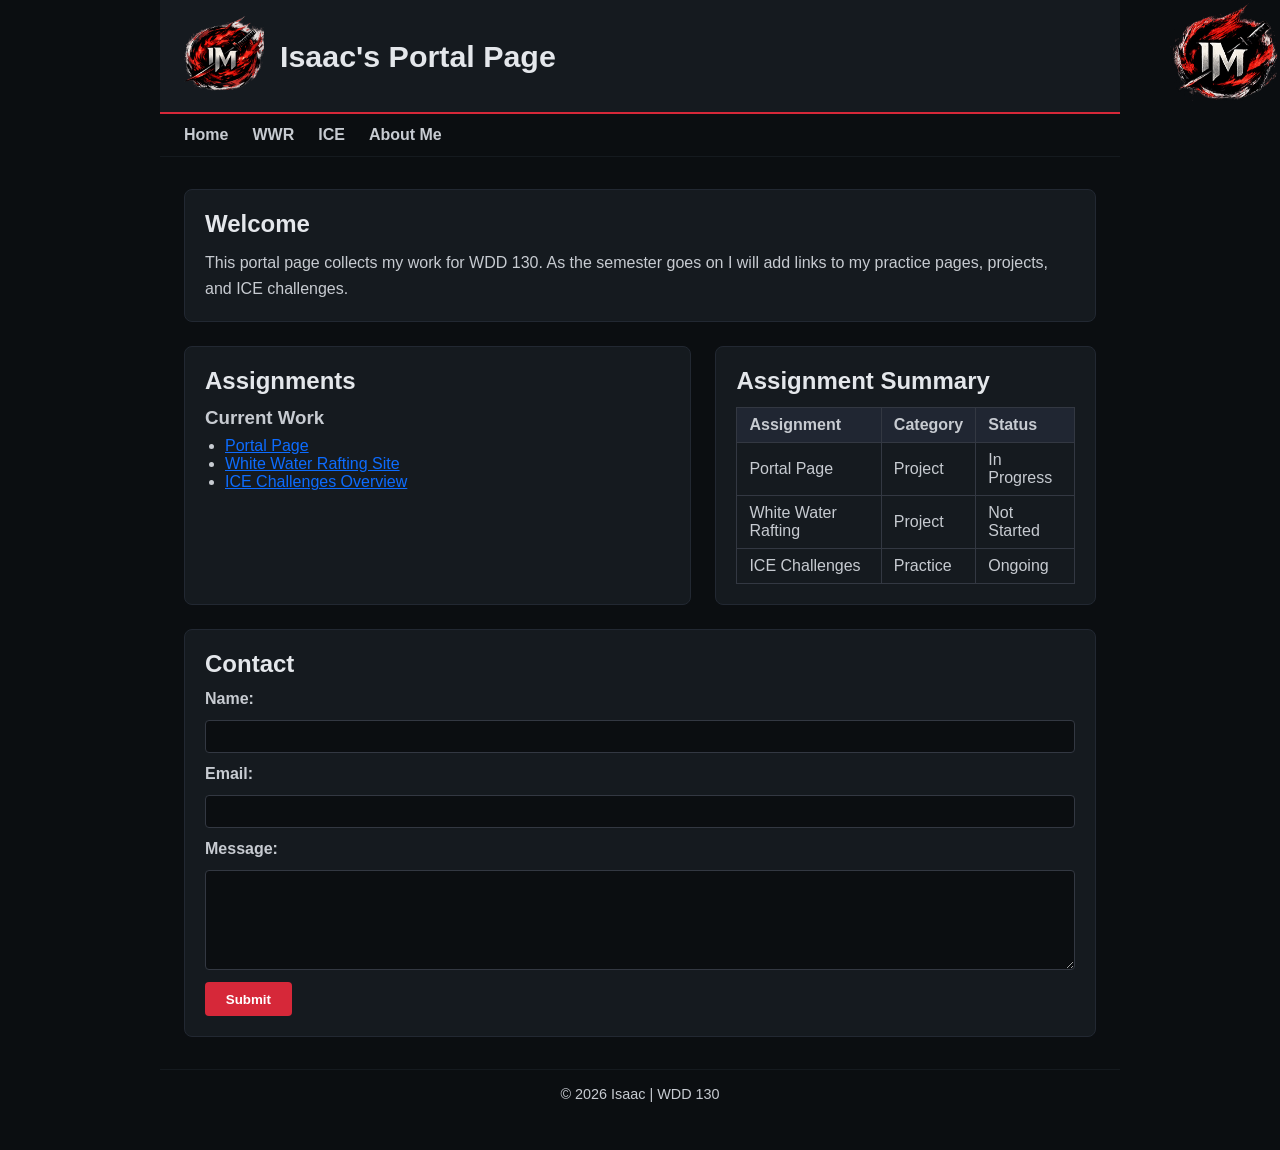
==== index.html @ 659aa978 "Initial commit" ====
<!DOCTYPE html>
<html lang="en">
<head>
  <meta charset="UTF-8">
  <title>Isaac's Portal Page</title>
  <link rel="stylesheet" href="styles/style.css">
</head>
<body>

<header>
  <img src="images/logo-main.png" alt="IM Logo" class="logo">
  <h1>Isaac's Portal Page</h1>
</header>

<nav>
  <ul>
    <li><a href="index.html">Home</a></li>
    <li><a href="#">WWR</a></li>
    <li><a href="ice.html">ICE</a></li>
    <li><a href="about.html">About Me</a></li>
  </ul>
</nav>

<main>

  <section class="intro">
    <h2>Welcome</h2>
    <p>
      This portal page collects my work for WDD 130. As the semester goes on
      I will add links to my practice pages, projects, and ICE challenges.
    </p>
  </section>

  <section class="assignments">
    <h2>Assignments</h2>

    <h3>Current Work</h3>
    <ul>
      <li><a href="#">Portal Page</a></li>
      <li><a href="#">White Water Rafting Site</a></li>
      <li><a href="ice.html">ICE Challenges Overview</a></li>
    </ul>
  </section>

  <section class="table-section">
    <h2>Assignment Summary</h2>
    <table>
      <tr>
        <th>Assignment</th>
        <th>Category</th>
        <th>Status</th>
      </tr>
      <tr>
        <td>Portal Page</td>
        <td>Project</td>
        <td>In Progress</td>
      </tr>
      <tr>
        <td>White Water Rafting</td>
        <td>Project</td>
        <td>Not Started</td>
      </tr>
      <tr>
        <td>ICE Challenges</td>
        <td>Practice</td>
        <td>Ongoing</td>
      </tr>
    </table>
  </section>

  <section class="contact">
    <h2>Contact</h2>
    <form>
      <label for="name">Name:</label>
      <input id="name" name="name" type="text">

      <label for="email">Email:</label>
      <input id="email" name="email" type="email">

      <label for="message">Message:</label>
      <textarea id="message" name="message"></textarea>

      <button type="submit">Submit</button>
    </form>
  </section>

</main>

<footer>
  <p>© 2026 Isaac | WDD 130</p>
</footer>

</body>
</html>
---- styles/style.css ----
/* Reset */
* {
  box-sizing: border-box;
  margin: 0;
  padding: 0;
}

/* Page base */
body {
  font-family: Arial, Helvetica, sans-serif;
  background-color: #0B0E11;
  color: #C7CBD1;

  /* decorative background image */
  background-image: url("../images/logo-icon.png");
  background-repeat: no-repeat;
  background-position: top right;
  background-size: 110px auto;
}

/* Layout width */
header,
nav,
main,
footer {
  max-width: 960px;
  margin: 0 auto;
}

/* Header */
header {
  display: flex;
  align-items: center;
  gap: 1rem;
  padding: 1rem 1.5rem;
  background-color: #151A1F;
  border-bottom: 2px solid #D62839;
}

header .logo {
  width: 80px;
  height: auto;
}

header h1 {
  font-size: 1.9rem;
  color: #E4E7EB;
}

/* Navigation */
nav {
  background-color: #0B0E11;
  border-bottom: 1px solid #151A1F;
}

nav ul {
  list-style: none;
  display: flex;
  gap: 1.5rem;
  padding: 0.75rem 1.5rem;
}

nav a {
  color: #C7CBD1;
  text-decoration: none;
  font-weight: bold;
}

nav a:hover {
  color: #0D6CFF;
}

/* Main layout with grid */
main {
  padding: 2rem 1.5rem;
  display: grid;
  gap: 1.5rem;
}

/* Card style */
main section {
  background-color: #151A1F;
  border: 1px solid #222832;
  padding: 1.25rem;
  border-radius: 8px;
}

main h2 {
  margin-bottom: 0.75rem;
  color: #E4E7EB;
}

main h3 {
  margin-top: 0.5rem;
  margin-bottom: 0.5rem;
}

main p {
  line-height: 1.6;
}

/* Assignments list */
.assignments ul {
  margin-left: 1.25rem;
}

.assignments a {
  color: #0D6CFF;
}

.assignments a:hover {
  color: #FF6A2E;
}

/* Table */
.table-section table {
  width: 100%;
  border-collapse: collapse;
}

.table-section th,
.table-section td {
  border: 1px solid #333842;
  padding: 0.5rem 0.75rem;
  text-align: left;
}

.table-section th {
  background-color: #202632;
}

/* Form */
.contact form {
  display: grid;
  gap: 0.75rem;
}

.contact label {
  font-weight: bold;
}

.contact input,
.contact textarea {
  width: 100%;
  padding: 0.5rem;
  border-radius: 4px;
  border: 1px solid #333842;
  background-color: #0B0E11;
  color: #C7CBD1;
}

.contact textarea {
  min-height: 100px;
}

.contact button {
  width: fit-content;
  padding: 0.6rem 1.3rem;
  border: none;
  border-radius: 4px;
  background-color: #D62839;
  color: white;
  font-weight: bold;
  cursor: pointer;
}

.contact button:hover {
  background-color: #FF6A2E;
}

/* Grid layout for larger screens */
@media (min-width: 800px) {
  main {
    grid-template-columns: 2fr 1.5fr;
    grid-template-areas:
      "intro intro"
      "assign table"
      "contact contact";
  }

  .intro {
    grid-area: intro;
  }

  .assignments {
    grid-area: assign;
  }

  .table-section {
    grid-area: table;
  }

  .contact {
    grid-area: contact;
  }
}

/* Footer */
footer {
  padding: 1rem 1.5rem;
  text-align: center;
  font-size: 0.9rem;
  color: #C7CBD1;
  border-top: 1px solid #151A1F;
  margin-bottom: 2rem;
}
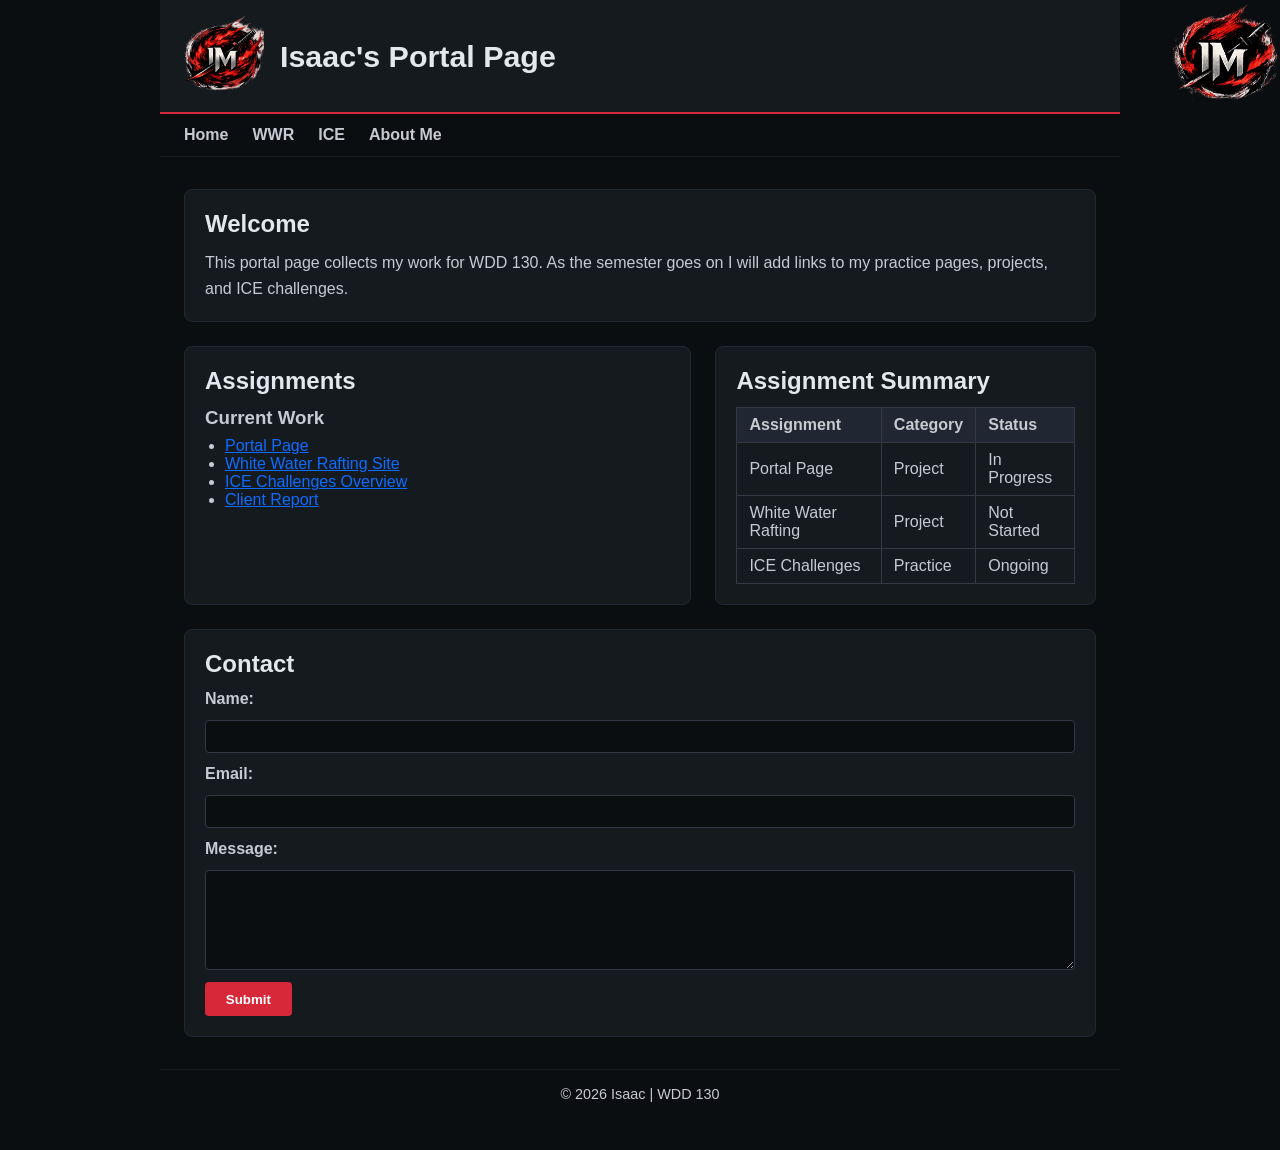
==== commit d2bd3523: "Add files via upload" ====
--- a/index.html
+++ b/index.html
@@ -1,94 +1,95 @@
-<!DOCTYPE html>
-<html lang="en">
-<head>
-  <meta charset="UTF-8">
-  <title>Isaac's Portal Page</title>
-  <link rel="stylesheet" href="styles/style.css">
-</head>
-<body>
-
-<header>
-  <img src="images/logo-main.png" alt="IM Logo" class="logo">
-  <h1>Isaac's Portal Page</h1>
-</header>
-
-<nav>
-  <ul>
-    <li><a href="index.html">Home</a></li>
-    <li><a href="#">WWR</a></li>
-    <li><a href="ice.html">ICE</a></li>
-    <li><a href="about.html">About Me</a></li>
-  </ul>
-</nav>
-
-<main>
-
-  <section class="intro">
-    <h2>Welcome</h2>
-    <p>
-      This portal page collects my work for WDD 130. As the semester goes on
-      I will add links to my practice pages, projects, and ICE challenges.
-    </p>
-  </section>
-
-  <section class="assignments">
-    <h2>Assignments</h2>
-
-    <h3>Current Work</h3>
-    <ul>
-      <li><a href="#">Portal Page</a></li>
-      <li><a href="#">White Water Rafting Site</a></li>
-      <li><a href="ice.html">ICE Challenges Overview</a></li>
-    </ul>
-  </section>
-
-  <section class="table-section">
-    <h2>Assignment Summary</h2>
-    <table>
-      <tr>
-        <th>Assignment</th>
-        <th>Category</th>
-        <th>Status</th>
-      </tr>
-      <tr>
-        <td>Portal Page</td>
-        <td>Project</td>
-        <td>In Progress</td>
-      </tr>
-      <tr>
-        <td>White Water Rafting</td>
-        <td>Project</td>
-        <td>Not Started</td>
-      </tr>
-      <tr>
-        <td>ICE Challenges</td>
-        <td>Practice</td>
-        <td>Ongoing</td>
-      </tr>
-    </table>
-  </section>
-
-  <section class="contact">
-    <h2>Contact</h2>
-    <form>
-      <label for="name">Name:</label>
-      <input id="name" name="name" type="text">
-
-      <label for="email">Email:</label>
-      <input id="email" name="email" type="email">
-
-      <label for="message">Message:</label>
-      <textarea id="message" name="message"></textarea>
-
-      <button type="submit">Submit</button>
-    </form>
-  </section>
-
-</main>
-
-<footer>
-  <p>© 2026 Isaac | WDD 130</p>
-</footer>
-
-</body>
+<!DOCTYPE html>
+<html lang="en">
+<head>
+  <meta charset="UTF-8">
+  <title>Isaac's Portal Page</title>
+  <link rel="stylesheet" href="styles/style.css">
+</head>
+<body>
+
+<header>
+  <img src="images/logo-main.png" alt="IM Logo" class="logo">
+  <h1>Isaac's Portal Page</h1>
+</header>
+
+<nav>
+  <ul>
+    <li><a href="index.html">Home</a></li>
+    <li><a href="#">WWR</a></li>
+    <li><a href="ice.html">ICE</a></li>
+    <li><a href="about.html">About Me</a></li>
+  </ul>
+</nav>
+
+<main>
+
+  <section class="intro">
+    <h2>Welcome</h2>
+    <p>
+      This portal page collects my work for WDD 130. As the semester goes on
+      I will add links to my practice pages, projects, and ICE challenges.
+    </p>
+  </section>
+
+  <section class="assignments">
+    <h2>Assignments</h2>
+
+    <h3>Current Work</h3>
+    <ul>
+      <li><a href="#">Portal Page</a></li>
+      <li><a href="#">White Water Rafting Site</a></li>
+      <li><a href="ice.html">ICE Challenges Overview</a></li>
+      <li><a href="client_report.html">Client Report</a></li>
+    </ul>
+  </section>
+
+  <section class="table-section">
+    <h2>Assignment Summary</h2>
+    <table>
+      <tr>
+        <th>Assignment</th>
+        <th>Category</th>
+        <th>Status</th>
+      </tr>
+      <tr>
+        <td>Portal Page</td>
+        <td>Project</td>
+        <td>In Progress</td>
+      </tr>
+      <tr>
+        <td>White Water Rafting</td>
+        <td>Project</td>
+        <td>Not Started</td>
+      </tr>
+      <tr>
+        <td>ICE Challenges</td>
+        <td>Practice</td>
+        <td>Ongoing</td>
+      </tr>
+    </table>
+  </section>
+
+  <section class="contact">
+    <h2>Contact</h2>
+    <form>
+      <label for="name">Name:</label>
+      <input id="name" name="name" type="text">
+
+      <label for="email">Email:</label>
+      <input id="email" name="email" type="email">
+
+      <label for="message">Message:</label>
+      <textarea id="message" name="message"></textarea>
+
+      <button type="submit">Submit</button>
+    </form>
+  </section>
+
+</main>
+
+<footer>
+  <p>© 2026 Isaac | WDD 130</p>
+</footer>
+
+</body>
 </html>
